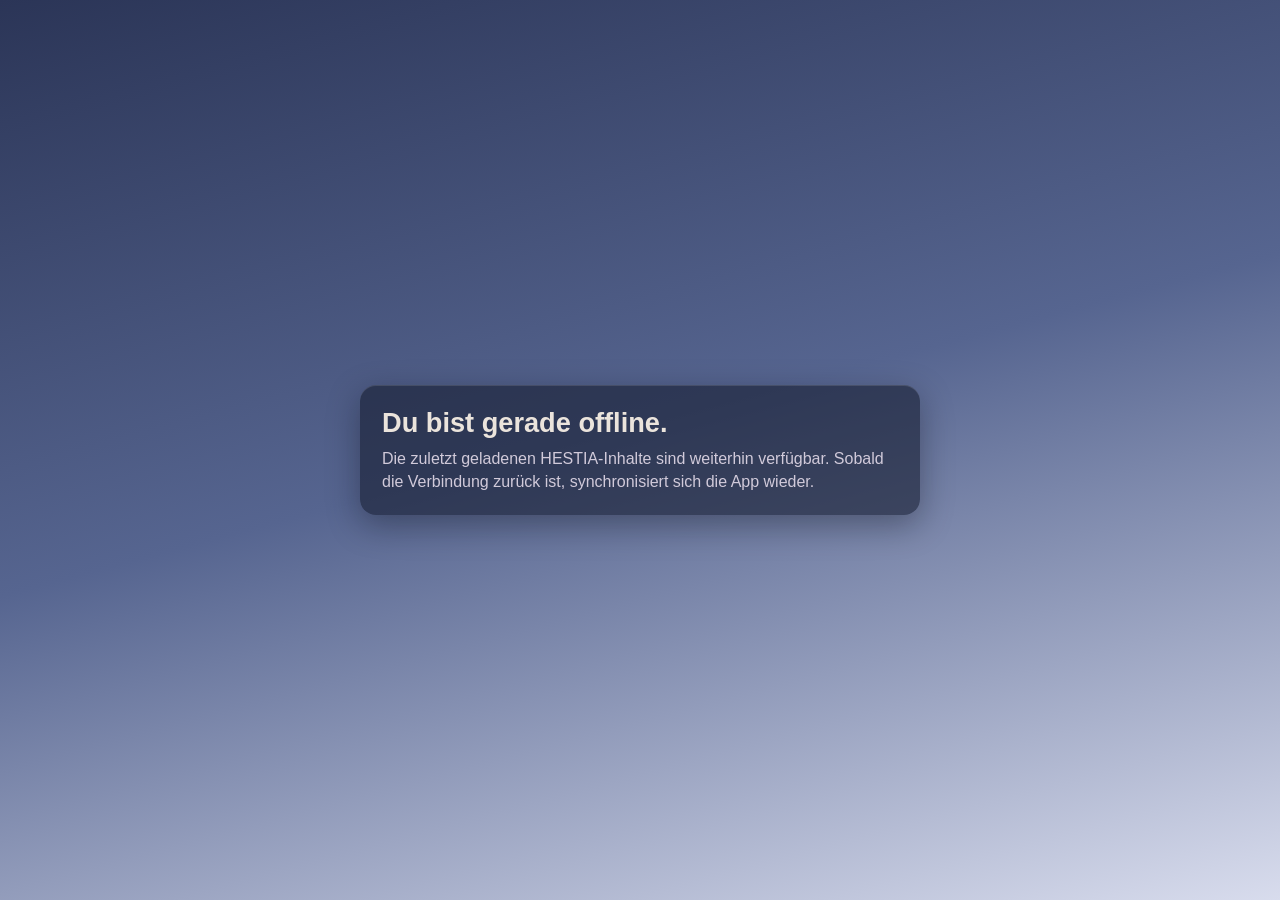
==== offline.html @ e93a4131 "feat: add initial documentation for modules and archive notes - Created documentation for Home, Shop" ====
<!doctype html>
<html lang="de">
<head>
  <meta charset="UTF-8">
  <meta name="viewport" content="width=device-width, initial-scale=1.0">
  <meta name="theme-color" content="#2b3557">
  <title>HESTIA - Offline</title>
  <style>
    :root {
      --c-bg: #2b3557;
      --c-mid: #566590;
      --c-light: #d8dced;
      --c-text: #ebe4dc;
      --c-subtle: #d1cada;
      --c-panel: rgba(21, 27, 47, 0.6);
    }

    * { box-sizing: border-box; }

    body {
      margin: 0;
      min-height: 100vh;
      display: grid;
      place-items: center;
      padding: 20px;
      color: var(--c-text);
      font-family: "Segoe UI", sans-serif;
      background: linear-gradient(165deg, var(--c-bg) 0%, var(--c-mid) 48%, var(--c-light) 100%);
    }

    .card {
      max-width: 560px;
      width: 100%;
      padding: 22px;
      border-radius: 16px;
      background: var(--c-panel);
      box-shadow: 0 10px 32px rgba(8, 11, 20, 0.35), inset 0 1px 0 rgba(255, 255, 255, 0.12);
    }

    h1 {
      margin: 0 0 8px;
      font-size: 1.7rem;
    }

    p {
      margin: 0;
      color: var(--c-subtle);
      line-height: 1.45;
    }
  </style>
</head>
<body>
  <main class="card">
    <h1>Du bist gerade offline.</h1>
    <p>Die zuletzt geladenen HESTIA-Inhalte sind weiterhin verfügbar. Sobald die Verbindung zurück ist, synchronisiert sich die App wieder.</p>
  </main>
</body>
</html>
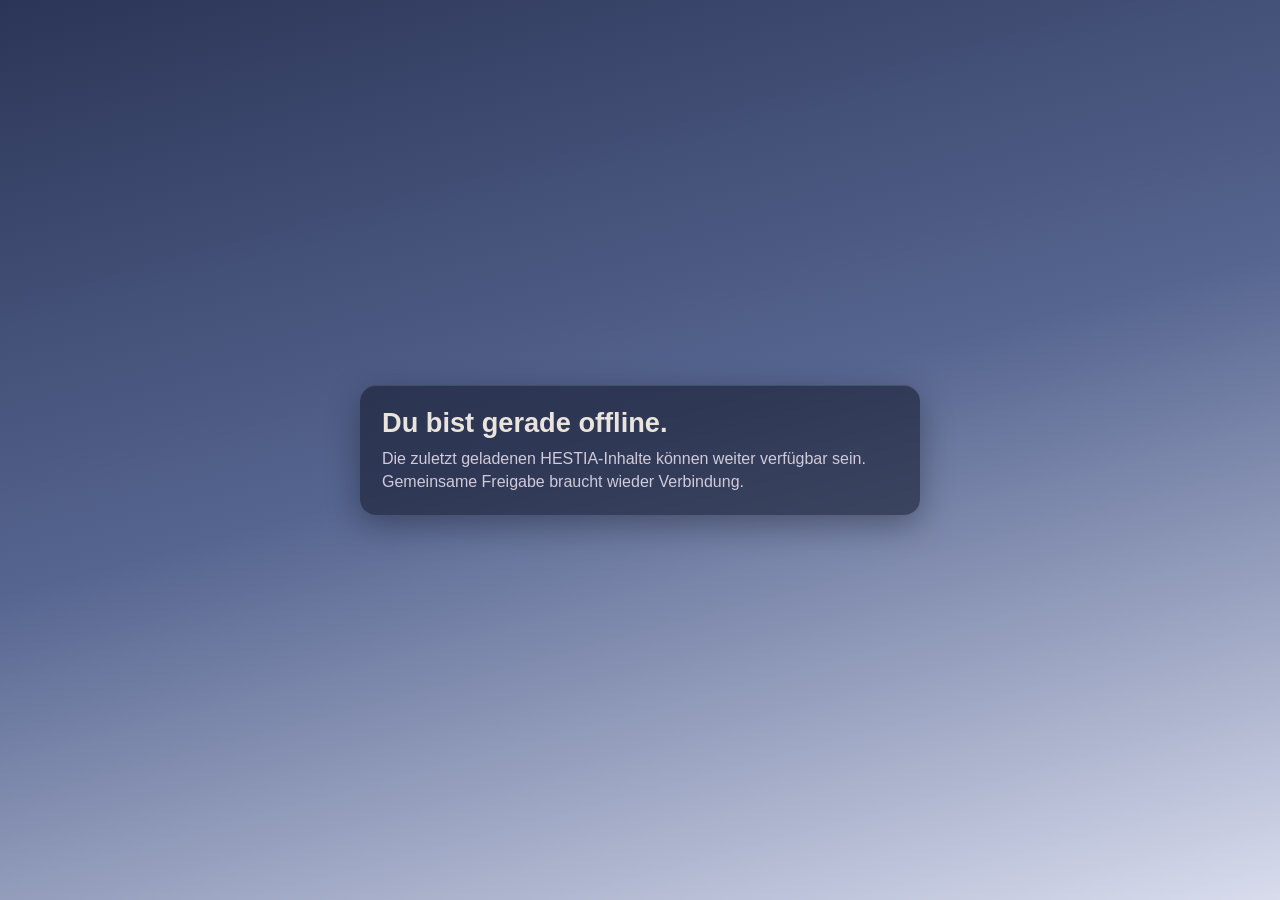
==== commit c2458717: "feat(docs): add legacy roadmap for HESTIA sync behavior, conflicts, and status" ====
--- a/offline.html
+++ b/offline.html
@@ -52,7 +52,7 @@
 <body>
   <main class="card">
     <h1>Du bist gerade offline.</h1>
-    <p>Die zuletzt geladenen HESTIA-Inhalte sind weiterhin verfügbar. Sobald die Verbindung zurück ist, synchronisiert sich die App wieder.</p>
+    <p>Die zuletzt geladenen HESTIA-Inhalte können weiter verfügbar sein. Gemeinsame Freigabe braucht wieder Verbindung.</p>
   </main>
 </body>
 </html>
